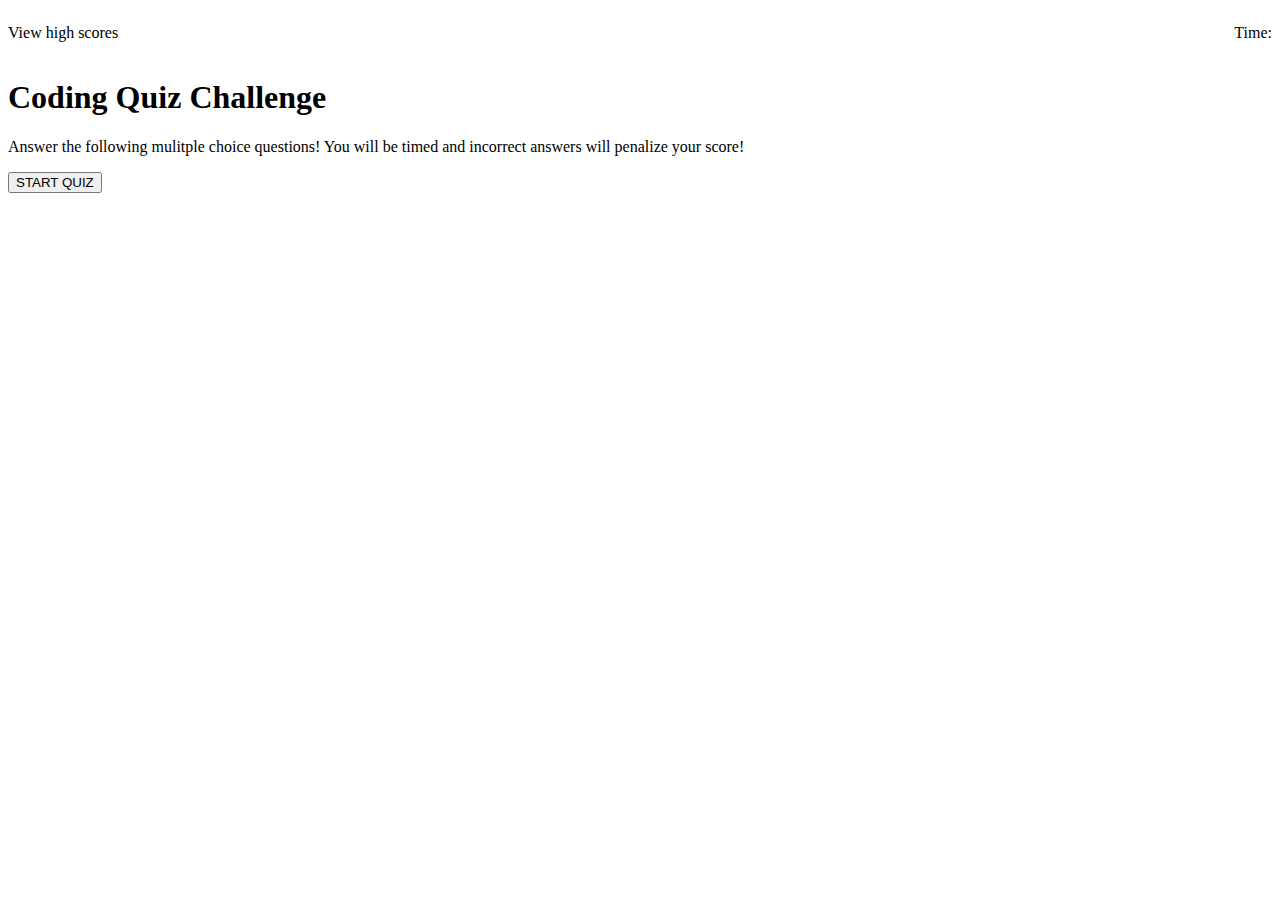
==== index.html @ 9e660226 "getting started" ====
<!DOCTYPE html>
<html lang="en">
<head>
    <meta charset="UTF-8">
    <meta name="viewport" content="width=device-width, initial-scale=1.0">
    <link rel="stylesheet" href="./style.css">
    <script src="./app.js" type="text/javascript"></script>
    <title>Document</title>
</head>
<body>
    <header>
        <p>View high scores</p>
        <p>Time: <span id="timer"></span></p>
    </header>

    <section id="welcome">
        <h1> Coding Quiz Challenge </h1>
        <p>Answer the following mulitple choice questions! You will be timed and incorrect answers will penalize your score!</p>
        <button id="startQuiz" class="start-quiz">START QUIZ</button>
    </section>

    <section id="question" class="hidden">        
        <h3> Question #<span id="questionNumber">N</span> </h3>
        <p id="questionBody">  Your question will be loaded here!!! </p>
        <ul id="questionOptions">  </ul>
    </section>

    <section id="review" class="hidden">
        <h1> Your Score </h1>
        <div class="score">
            <p>Answer the following mulitple choice questions! You will be timed and incorrect answers will penalize your score!</p>
        </div>
        <input placeholder="DTW ftw">
        <button class="save-initials">START QUIZ</button>
    </section>


    <section id="scores" class="hidden">
        <h1>
            High Scores
        </h1>
        <div>
            Nobody scores... like highschool
        </div>
    </section>
</body>
</html>
---- style.css ----
header {
    display: flex;
    justify-content: space-between;
    border: 1 red;
}

.code-quiz {

}


#questionOptions {
    border: 1px solid red;
}

#questionOptions button {
    background: blue
}

.hidden {
    display: none
}

.quiz-title{
    display: flex;
    justify-content: center;
}

.title-body {
    display: flex;
    justify-content: center;
}

.start-btn {
    display: flex;
    justify-content: center;
}
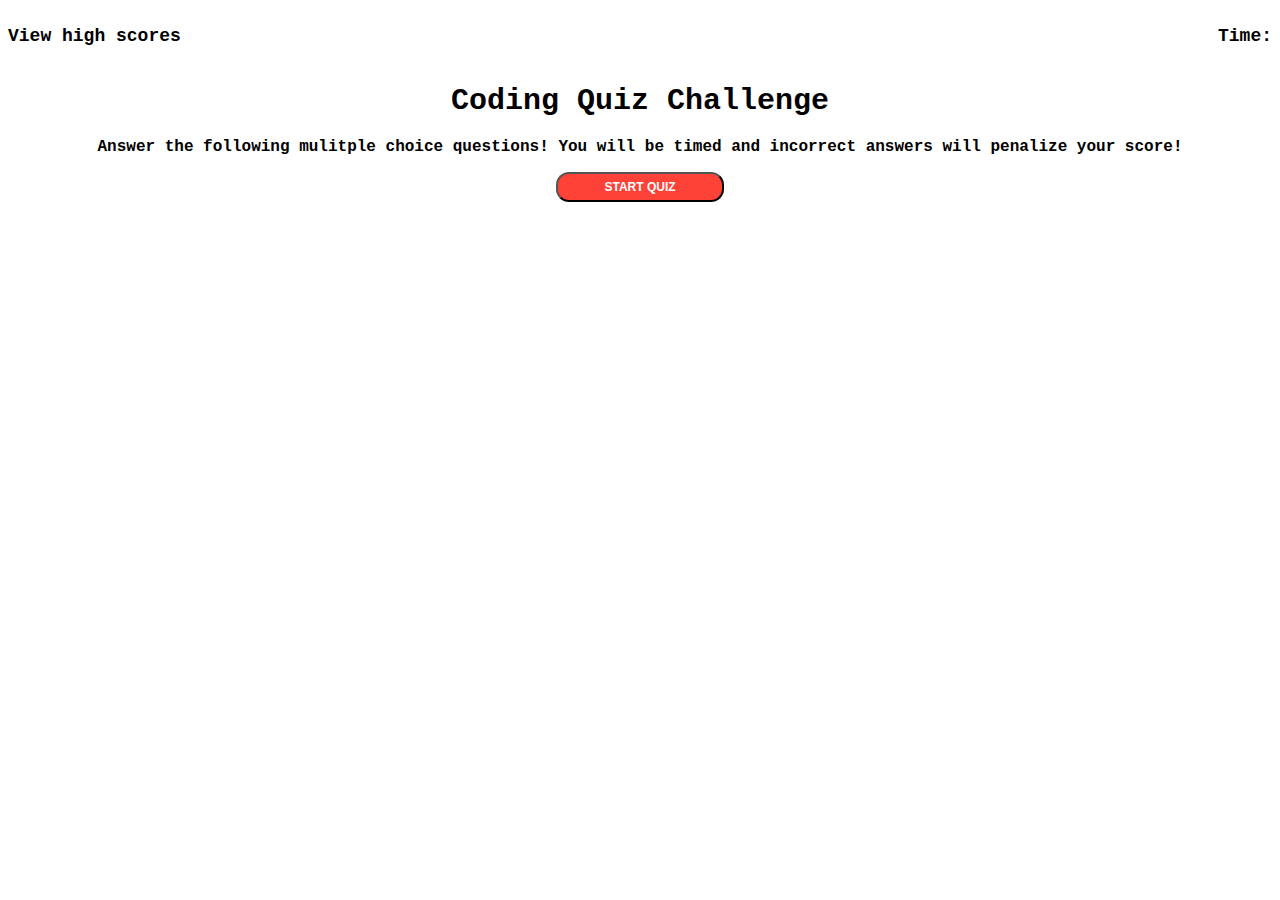
==== commit e81b3683: "squashed incoming localStorage bugs" ====
--- a/index.html
+++ b/index.html
@@ -1,12 +1,14 @@
 <!DOCTYPE html>
 <html lang="en">
+
 <head>
-    <meta charset="UTF-8">
-    <meta name="viewport" content="width=device-width, initial-scale=1.0">
-    <link rel="stylesheet" href="./style.css">
+    <meta charset="UTF-8" />
+    <meta name="viewport" content="width=device-width, initial-scale=1.0" />
+    <link rel="stylesheet" href="./style.css" />
     <script src="./app.js" type="text/javascript"></script>
-    <title>Document</title>
+    <title>Code Quiz</title>
 </head>
+
 <body>
     <header>
         <p>View high scores</p>
@@ -14,34 +16,49 @@
     </header>
 
     <section id="welcome">
-        <h1> Coding Quiz Challenge </h1>
-        <p>Answer the following mulitple choice questions! You will be timed and incorrect answers will penalize your score!</p>
-        <button id="startQuiz" class="start-quiz">START QUIZ</button>
+        <h1>Coding Quiz Challenge</h1>
+        <p>
+            Answer the following mulitple choice questions! You will be timed and
+            incorrect answers will penalize your score!
+        </p>
+        <div class="btn-box">
+
+            <button id="startQuiz" class="start-quiz">START QUIZ</button>
+        </div>
     </section>
 
-    <section id="question" class="hidden">        
-        <h3> Question #<span id="questionNumber">N</span> </h3>
-        <p id="questionBody">  Your question will be loaded here!!! </p>
-        <ul id="questionOptions">  </ul>
+    <section id="question" class="hidden">
+        <h3><span id="questionNumber"></span></h3>
+        <p id="questionBody">Your question will be loaded here!!!</p>
+        <ul id="questionOptions"></ul>
     </section>
 
     <section id="review" class="hidden">
-        <h1> Your Score </h1>
-        <div class="score">
-            <p>Answer the following mulitple choice questions! You will be timed and incorrect answers will penalize your score!</p>
+        <div id="scorePrompt">
+            <h1>
+                Your Score is <span id="printTimerResult"> print my score here</span>
+            </h1>
         </div>
-        <input placeholder="DTW ftw">
-        <button class="save-initials">START QUIZ</button>
+        <div id="initialsEntry">
+
+            <div class="score"></div>
+            <input id="initials" placeholder="Enter Initials Here" />
+        </div>
+        <div class="btn-box">
+            <button id="saveScore" class="save-initials">
+                SUBMIT SCORE
+            </button>
+
+        </div>
     </section>
 
+    <section id="scores" class="hidden">
+        <h1>High Scores</h1>
 
-    <section id="scores" class="hidden">
-        <h1>
-            High Scores
-        </h1>
-        <div>
-            Nobody scores... like highschool
-        </div>
+        <ol id="scoresList">
+
+        </ol>
     </section>
 </body>
+
 </html>--- a/style.css
+++ b/style.css
@@ -2,20 +2,57 @@
 header {
     display: flex;
     justify-content: space-between;
-    border: 1 red;
+    font-size: large;
+    font-family: 'Courier New', Courier, monospace;
+    font-weight: bold;
 }
 
-.code-quiz {
+#welcome button:hover,
+#review button:hover {
+    background-color:#f57973;
+}
 
+#welcome button,
+#review button {
+    /* background:linear-gradient(to bottom, #ff4238 5%, #d11100 100%); */
+	background-color:#ff4238;
+	border-radius:13px;
+	display:flex;
+	cursor:pointer;
+	color:#ffffff;
+	font-family:Arial;
+	font-size:12px;
+	font-weight:bold;
+	padding:6px 46px;
+	text-decoration:none;
+    outline: none;
 }
+
+/* .code-quiz {
+    
+} */
 
 
 #questionOptions {
-    border: 1px solid red;
+    display: flex;
+    flex-direction: column;
+    list-style: none;
+}
+
+#questionOptions button:hover {
+    background-color: rgb(88, 185, 250);
 }
 
 #questionOptions button {
-    background: blue
+    display: flex;
+    background: rgba(3, 123, 170, 0.85);
+    color: seashell;
+    padding: 5px 5px;
+    border-style: none;
+    margin: 10px 10px;
+    font-family: 'Courier New', Courier, monospace;
+    font-weight: bold;
+    border-radius: 10px;
 }
 
 .hidden {
@@ -27,12 +64,67 @@
     justify-content: center;
 }
 
-.title-body {
+title {
     display: flex;
     justify-content: center;
 }
 
-.start-btn {
+#welcome h1,
+#welcome p,
+#questionBody
+
+{
+    display: flex;
+    justify-content: center;
+    font-family: 'Courier New', Courier, monospace;
+}
+
+#welcome h1 {
+    font-size: 30px;
+    
+}
+#welcome p 
+{
+    font-weight:700
+}
+
+#questionBody {
+    font-size: 28px;
+    text-decoration-line: underline;
+    text-decoration-style: dotted;
+    text-decoration-color: rgba(0, 0, 0, 0.5);
+    font-weight: bold
+}
+
+
+#review h1,
+#scores h1  {
+    font-family: 'Courier New', Courier, monospace;
+}
+#review h1 span {
+    color: red;
+}
+
+
+
+
+.btn-box
+{
     display: flex;
     justify-content: center;
 }
+
+
+#scorePrompt {
+    display: flex;
+    justify-content: center
+}
+
+#initials,
+#initialsEntry {
+    display: flex;
+    justify-content: center;
+    margin-bottom: 10px;
+    }
+
+
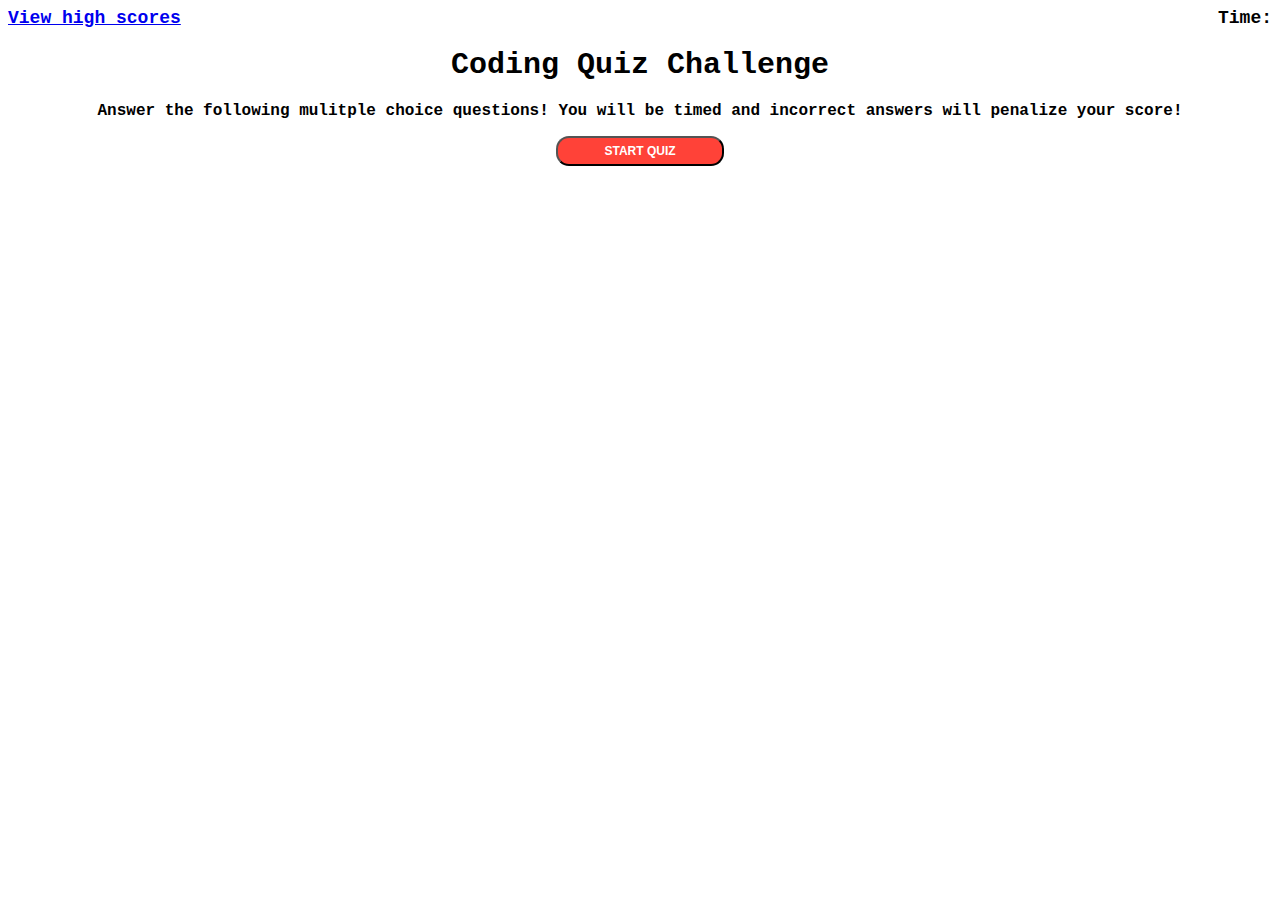
==== commit a054f87a: "sortable scores" ====
--- a/index.html
+++ b/index.html
@@ -11,8 +11,8 @@
 
 <body>
     <header>
-        <p>View high scores</p>
-        <p>Time: <span id="timer"></span></p>
+        <div> <a id="viewTopScores" href="#">View high scores</a></div>
+        <div>Time: <span id="timer"></span></div>
     </header>
 
     <section id="welcome">
--- a/style.css
+++ b/style.css
@@ -90,8 +90,6 @@
 
 #questionBody {
     font-size: 28px;
-    text-decoration-line: underline;
-    text-decoration-style: dotted;
     text-decoration-color: rgba(0, 0, 0, 0.5);
     font-weight: bold
 }
